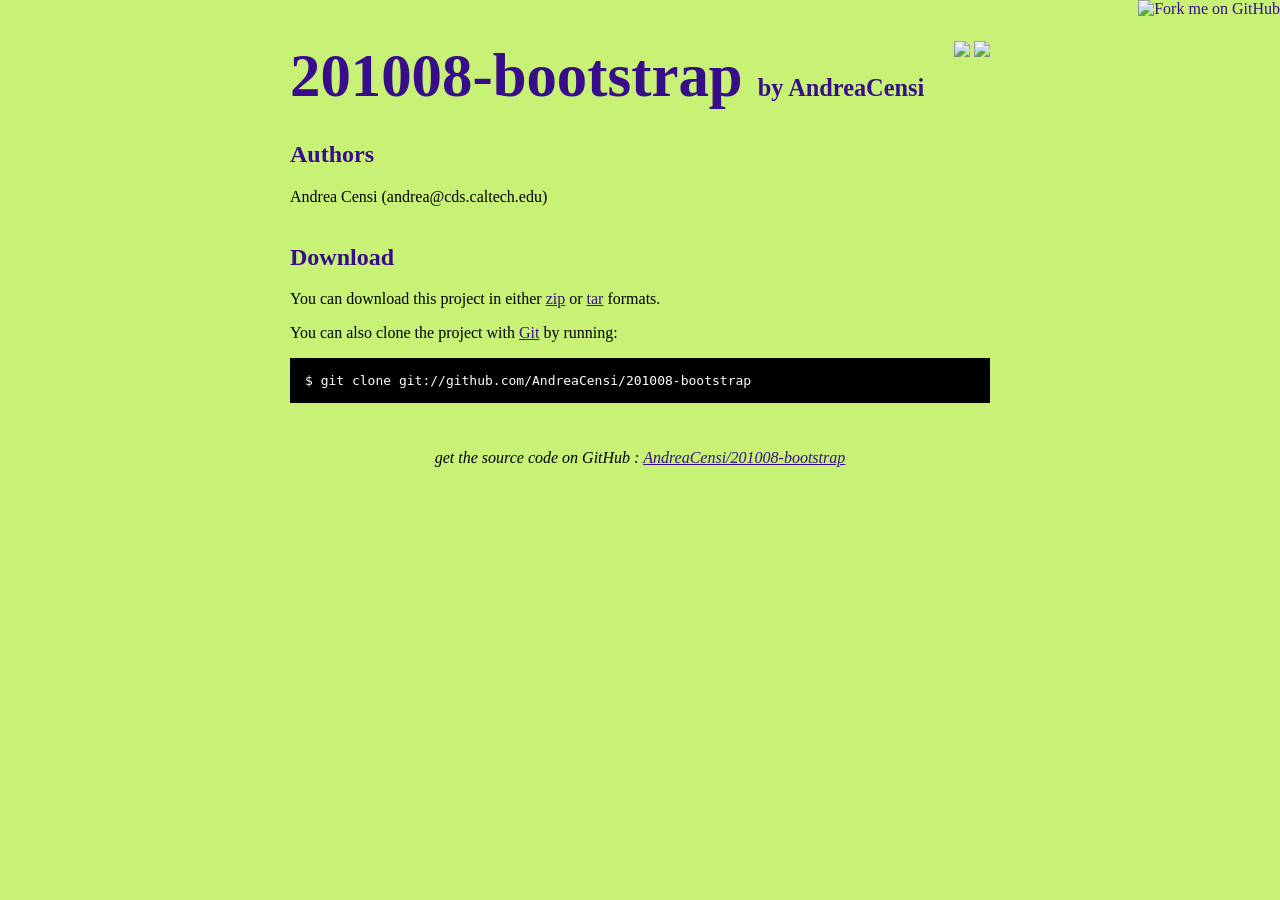
==== index.html @ d5603045 "github generated gh-pages branch" ====
<!DOCTYPE html PUBLIC "-//W3C//DTD XHTML 1.0 Strict//EN"
	"http://www.w3.org/TR/xhtml1/DTD/xhtml1-strict.dtd">

<html xmlns="http://www.w3.org/1999/xhtml" xml:lang="en" lang="en">
<head>
	<meta http-equiv="Content-Type" content="text/html; charset=utf-8"/>

	<title>AndreaCensi/201008-bootstrap @ GitHub</title>
	
	<style type="text/css">
		body {
  		margin-top: 1.0em;
  		background-color: #c8f275;
		  font-family: "Helvetica,Arial,FreeSans";
  		color: #000000;
    }
    #container {
      margin: 0 auto;
      width: 700px;
    }
		h1 { font-size: 3.8em; color: #370d8a; margin-bottom: 3px; }
		h1 .small { font-size: 0.4em; }
		h1 a { text-decoration: none }
		h2 { font-size: 1.5em; color: #370d8a; }
    h3 { text-align: center; color: #370d8a; }
    a { color: #370d8a; }
    .description { font-size: 1.2em; margin-bottom: 30px; margin-top: 30px; font-style: italic;}
    .download { float: right; }
		pre { background: #000; color: #fff; padding: 15px;}
    hr { border: 0; width: 80%; border-bottom: 1px solid #aaa}
    .footer { text-align:center; padding-top:30px; font-style: italic; }
	</style>
	
</head>

<body>
  <a href="http://github.com/AndreaCensi/201008-bootstrap"><img style="position: absolute; top: 0; right: 0; border: 0;" src="http://s3.amazonaws.com/github/ribbons/forkme_right_darkblue_121621.png" alt="Fork me on GitHub" /></a>

  <div id="container">

    <div class="download">
      <a href="http://github.com/AndreaCensi/201008-bootstrap/zipball/master">
        <img border="0" width="90" src="http://github.com/images/modules/download/zip.png"></a>
      <a href="http://github.com/AndreaCensi/201008-bootstrap/tarball/master">
        <img border="0" width="90" src="http://github.com/images/modules/download/tar.png"></a>
    </div>

    <h1><a href="http://github.com/AndreaCensi/201008-bootstrap">201008-bootstrap</a>
      <span class="small">by <a href="http://github.com/AndreaCensi">AndreaCensi</a></span></h1>

    <div class="description">
      
    </div>

    <h2>Authors</h2>
<p>Andrea Censi (andrea@cds.caltech.edu)<br/><br/>      </p>


    <h2>Download</h2>
    <p>
      You can download this project in either
      <a href="http://github.com/AndreaCensi/201008-bootstrap/zipball/master">zip</a> or
      <a href="http://github.com/AndreaCensi/201008-bootstrap/tarball/master">tar</a> formats.
    </p>
    <p>You can also clone the project with <a href="http://git-scm.com">Git</a>
      by running:
      <pre>$ git clone git://github.com/AndreaCensi/201008-bootstrap</pre>
    </p>

    <div class="footer">
      get the source code on GitHub : <a href="http://github.com/AndreaCensi/201008-bootstrap">AndreaCensi/201008-bootstrap</a>
    </div>

  </div>

  
</body>
</html>
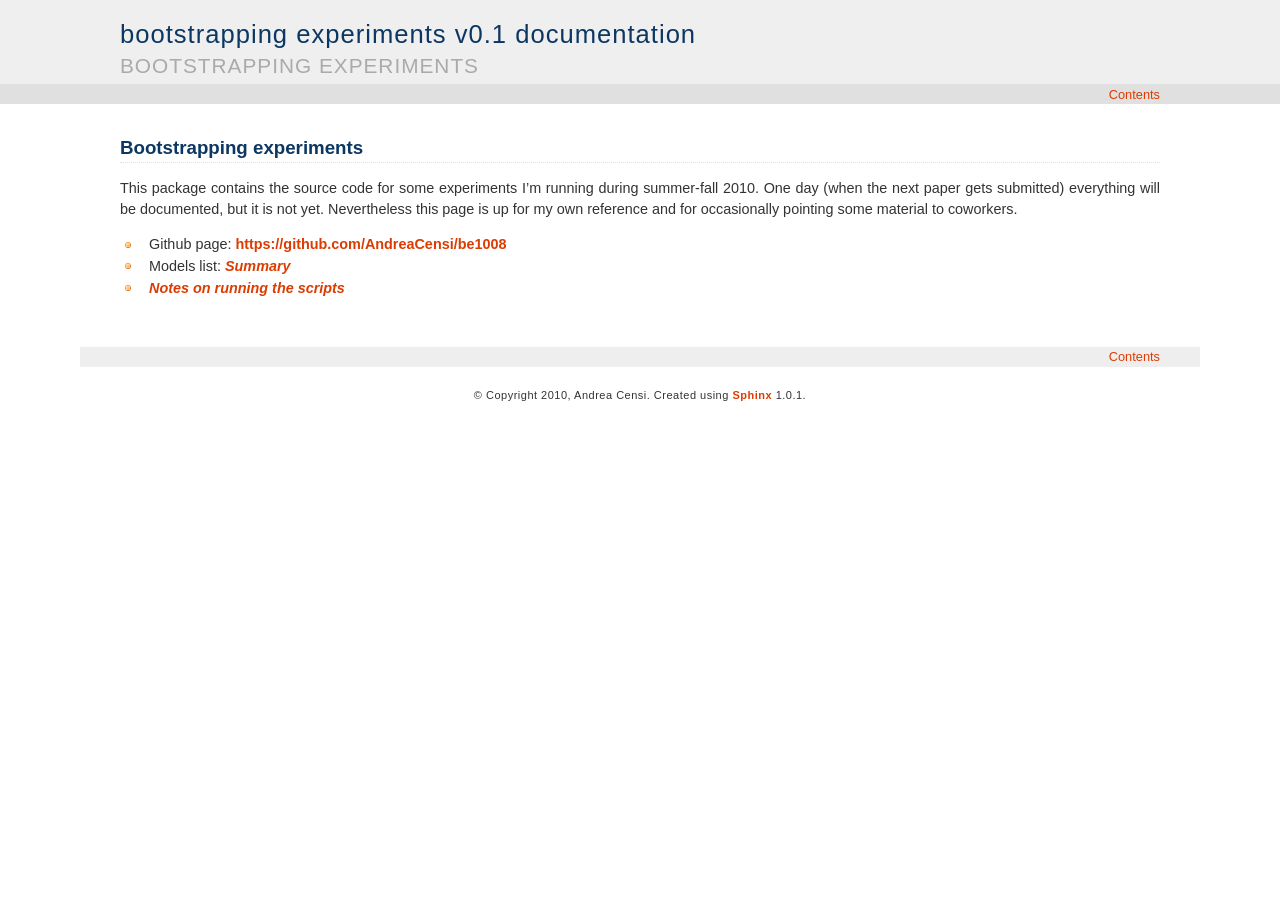
==== commit bb2a5ae8: "update" ====
--- a/index.html
+++ b/index.html
@@ -1,80 +1,121 @@
-<!DOCTYPE html PUBLIC "-//W3C//DTD XHTML 1.0 Strict//EN"
-	"http://www.w3.org/TR/xhtml1/DTD/xhtml1-strict.dtd">
-
-<html xmlns="http://www.w3.org/1999/xhtml" xml:lang="en" lang="en">
-<head>
-	<meta http-equiv="Content-Type" content="text/html; charset=utf-8"/>
-
-	<title>AndreaCensi/201008-bootstrap @ GitHub</title>
-	
-	<style type="text/css">
-		body {
-  		margin-top: 1.0em;
-  		background-color: #c8f275;
-		  font-family: "Helvetica,Arial,FreeSans";
-  		color: #000000;
-    }
-    #container {
-      margin: 0 auto;
-      width: 700px;
-    }
-		h1 { font-size: 3.8em; color: #370d8a; margin-bottom: 3px; }
-		h1 .small { font-size: 0.4em; }
-		h1 a { text-decoration: none }
-		h2 { font-size: 1.5em; color: #370d8a; }
-    h3 { text-align: center; color: #370d8a; }
-    a { color: #370d8a; }
-    .description { font-size: 1.2em; margin-bottom: 30px; margin-top: 30px; font-style: italic;}
-    .download { float: right; }
-		pre { background: #000; color: #fff; padding: 15px;}
-    hr { border: 0; width: 80%; border-bottom: 1px solid #aaa}
-    .footer { text-align:center; padding-top:30px; font-style: italic; }
-	</style>
-	
-</head>
-
-<body>
-  <a href="http://github.com/AndreaCensi/201008-bootstrap"><img style="position: absolute; top: 0; right: 0; border: 0;" src="http://s3.amazonaws.com/github/ribbons/forkme_right_darkblue_121621.png" alt="Fork me on GitHub" /></a>
-
-  <div id="container">
-
-    <div class="download">
-      <a href="http://github.com/AndreaCensi/201008-bootstrap/zipball/master">
-        <img border="0" width="90" src="http://github.com/images/modules/download/zip.png"></a>
-      <a href="http://github.com/AndreaCensi/201008-bootstrap/tarball/master">
-        <img border="0" width="90" src="http://github.com/images/modules/download/tar.png"></a>
-    </div>
-
-    <h1><a href="http://github.com/AndreaCensi/201008-bootstrap">201008-bootstrap</a>
-      <span class="small">by <a href="http://github.com/AndreaCensi">AndreaCensi</a></span></h1>
-
-    <div class="description">
-      
-    </div>
-
-    <h2>Authors</h2>
-<p>Andrea Censi (andrea@cds.caltech.edu)-<br/>-<br/>      </p>
 
 
-    <h2>Download</h2>
-    <p>
-      You can download this project in either
-      <a href="http://github.com/AndreaCensi/201008-bootstrap/zipball/master">zip</a> or
-      <a href="http://github.com/AndreaCensi/201008-bootstrap/tarball/master">tar</a> formats.
-    </p>
-    <p>You can also clone the project with <a href="http://git-scm.com">Git</a>
-      by running:
-      <pre>$ git clone git://github.com/AndreaCensi/201008-bootstrap</pre>
-    </p>
+<!DOCTYPE html PUBLIC "-//W3C//DTD XHTML 1.0 Transitional//EN"
+  "http://www.w3.org/TR/xhtml1/DTD/xhtml1-transitional.dtd">
 
+<html xmlns="http://www.w3.org/1999/xhtml">
+  <head>
+    <meta http-equiv="Content-Type" content="text/html; charset=utf-8" />
+    
+    <title>Bootstrapping experiments &mdash; bootstrapping experiments v0.1 documentation</title>
+    <link rel="stylesheet" href="static/haiku.css" type="text/css" />
+    <link rel="stylesheet" href="static/pygments.css" type="text/css" />
+    <link rel="stylesheet" href="_static/print.css" type="text/css" />
+    <script type="text/javascript">
+      var DOCUMENTATION_OPTIONS = {
+        URL_ROOT:    '',
+        VERSION:     '0.1',
+        COLLAPSE_INDEX: false,
+        FILE_SUFFIX: '.html',
+        HAS_SOURCE:  true
+      };
+    </script>
+    <script type="text/javascript" src="static/jquery.js"></script>
+    <script type="text/javascript" src="static/underscore.js"></script>
+    <script type="text/javascript" src="static/doctools.js"></script>
+    <script type="text/javascript" src="_static/theme_extras.js"></script>
+    <link rel="top" title="bootstrapping experiments v0.1 documentation" href="#" />
+	 
+
+
+   <style type="text/css">
+	body { 
+		font-family: Verdana, sans-serif;
+		font-size: 16px;
+	}
+
+	div.col1 {
+		display: block;
+		float: left;
+	}
+
+	div.col2 {
+		margin-left: 3em;
+		display: block;
+		float: left;
+	}
+
+	div.after {
+		clear: left;
+	}
+	
+</style>
+
+<link  href="http://fonts.googleapis.com/css?family=Lobster" rel="stylesheet" type="text/css" >
+<link  href="http://fonts.googleapis.com/css?family=Droid+Serif" rel="stylesheet" type="text/css" >
+<link  href="static/procgraph.css" rel="stylesheet" type="text/css" >
+
+
+
+  </head>
+  <body>
+      <div class="header"><h1 class="heading"><a href="#">
+          <span>bootstrapping experiments v0.1 documentation</span></a></h1>
+        <h2 class="heading"><span>Bootstrapping experiments</span></h2>
+      </div>
+      <div class="topnav">
+      
+        <p>
+        <a class="uplink" href="#">Contents</a>
+        </p>
+
+      </div>
+      <div class="content">
+        
+        
+  <div class="section" id="bootstrapping-experiments">
+<h1>Bootstrapping experiments<a class="headerlink" href="#bootstrapping-experiments" title="Permalink to this headline">¶</a></h1>
+<p>This package contains the source code for some experiments I&#8217;m running during summer-fall 2010.
+One day (when the next paper gets submitted) everything will be documented, but it is not yet.
+Nevertheless this page is up for my own reference and for occasionally pointing some material
+to coworkers.</p>
+<ul class="simple">
+<li>Github page: <a class="reference external" href="https://github.com/AndreaCensi/be1008">https://github.com/AndreaCensi/be1008</a></li>
+<li>Models list: <a class="reference internal" href="pgdoc.html#pgdoc-be1008"><em>Summary</em></a></li>
+<li><a class="reference internal" href="notes.html#notes"><em>Notes on running the scripts</em></a></li>
+</ul>
+</div>
+
+
+      </div>
+      <div class="bottomnav">
+      
+        <p>
+        <a class="uplink" href="#">Contents</a>
+        </p>
+
+      </div>
+
+	
     <div class="footer">
-      get the source code on GitHub : <a href="http://github.com/AndreaCensi/201008-bootstrap">AndreaCensi/201008-bootstrap</a>
+        &copy; Copyright 2010, Andrea Censi.
+      Created using <a href="http://sphinx.pocoo.org/">Sphinx</a> 1.0.1.
     </div>
+	
+	<script type="text/javascript">
 
-  </div>
+	  var _gaq = _gaq || [];
+	  _gaq.push(['_setAccount', 'UA-155626-6']);
+	  _gaq.push(['_trackPageview']);
 
-  
-</body>
-</html>
+	  (function() {
+	    var ga = document.createElement('script'); ga.type = 'text/javascript'; ga.async = true;
+	    ga.src = ('https:' == document.location.protocol ? 'https://ssl' : 'http://www') + '.google-analytics.com/ga.js';
+	    var s = document.getElementsByTagName('script')[0]; s.parentNode.insertBefore(ga, s);
+	  })();
+
+	</script>
+
+
+  </body>
+</html>
--- a/static/haiku.css
+++ b/static/haiku.css
@@ -0,0 +1,371 @@
+/*
+ * haiku.css_t
+ * ~~~~~~~~~~~
+ *
+ * Sphinx stylesheet -- haiku theme.
+ *
+ * Adapted from http://haiku-os.org/docs/Haiku-doc.css.
+ * Original copyright message:
+ *
+ *     Copyright 2008-2009, Haiku. All rights reserved.
+ *     Distributed under the terms of the MIT License.
+ *
+ *     Authors:
+ *              Francois Revol <revol@free.fr>
+ *              Stephan Assmus <superstippi@gmx.de>
+ *              Braden Ewing <brewin@gmail.com>
+ *              Humdinger <humdingerb@gmail.com>
+ *
+ * :copyright: Copyright 2007-2010 by the Sphinx team, see AUTHORS.
+ * :license: BSD, see LICENSE for details.
+ *
+ */
+
+@import url("basic.css");
+
+html {
+    margin: 0px;
+    padding: 0px;
+    background: #FFF url(bg-page.png) top left repeat-x;
+}
+
+body {
+    line-height: 1.5;
+    margin: auto;
+    padding: 0px;
+    font-family: "DejaVu Sans", Arial, Helvetica, sans-serif;
+    min-width: 59em;
+    max-width: 70em;
+    color: #333333;
+}
+
+div.footer {
+    padding: 8px;
+    font-size: 11px;
+    text-align: center;
+    letter-spacing: 0.5px;
+}
+
+/* link colors and text decoration */
+
+a:link {
+    font-weight: bold;
+    text-decoration: none;
+    color: #dc3c01;
+}
+
+a:visited {
+    font-weight: bold;
+    text-decoration: none;
+    color: #892601;
+}
+
+a:hover, a:active {
+    text-decoration: underline;
+    color: #ff4500;
+}
+
+/* Some headers act as anchors, don't give them a hover effect */
+
+h1 a:hover, a:active {
+    text-decoration: none;
+    color: #0c3762;
+}
+
+h2 a:hover, a:active {
+    text-decoration: none;
+    color: #0c3762;
+}
+
+h3 a:hover, a:active {
+    text-decoration: none;
+    color: #0c3762;
+}
+
+h4 a:hover, a:active {
+    text-decoration: none;
+    color: #0c3762;
+}
+
+a.headerlink {
+    color: #a7ce38;
+    padding-left: 5px;
+}
+
+a.headerlink:hover {
+    color: #a7ce38;
+}
+
+/* basic text elements */
+
+div.content {
+    margin-top: 20px;
+    margin-left: 40px;
+    margin-right: 40px;
+    margin-bottom: 50px;
+    font-size: 0.9em;
+}
+
+/* heading and navigation */
+
+div.header {
+    position: relative;
+    left: 0px;
+    top: 0px;
+    height: 85px;
+    /* background: #eeeeee; */
+    padding: 0 40px;
+}
+div.header h1 {
+    font-size: 1.6em;
+    font-weight: normal;
+    letter-spacing: 1px;
+    color: #0c3762;
+    border: 0;
+    margin: 0;
+    padding-top: 15px;
+}
+div.header h1 a {
+    font-weight: normal;
+    color: #0c3762;
+}
+div.header h2 {
+    font-size: 1.3em;
+    font-weight: normal;
+    letter-spacing: 1px;
+    text-transform: uppercase;
+    color: #aaa;
+    border: 0;
+    margin-top: -3px;
+    padding: 0;
+}
+
+div.header img.rightlogo {
+    float: right;
+}
+
+
+div.title {
+    font-size: 1.3em;
+    font-weight: bold;
+    color: #0c3762;
+    border-bottom: dotted thin #e0e0e0;
+    margin-bottom: 25px;
+}
+div.topnav {
+    /* background: #e0e0e0; */
+}
+div.topnav p {
+    margin-top: 0;
+    margin-left: 40px;
+    margin-right: 40px;
+    margin-bottom: 0px;
+    text-align: right;
+    font-size: 0.8em;
+}
+div.bottomnav {
+    background: #eeeeee;
+}
+div.bottomnav p {
+    margin-right: 40px;
+    text-align: right;
+    font-size: 0.8em;
+}
+
+a.uplink {
+    font-weight: normal;
+}
+
+
+/* contents box */
+
+table.index {
+    margin: 0px 0px 30px 30px;
+    padding: 1px;
+    border-width: 1px;
+    border-style: dotted;
+    border-color: #e0e0e0;
+}
+table.index tr.heading {
+    background-color: #e0e0e0;
+    text-align: center;
+    font-weight: bold;
+    font-size: 1.1em;
+}
+table.index tr.index {
+    background-color: #eeeeee;
+}
+table.index td {
+    padding: 5px 20px;
+}
+
+table.index a:link, table.index a:visited {
+    font-weight: normal;
+    text-decoration: none;
+    color: #dc3c01;
+}
+table.index a:hover, table.index a:active {
+    text-decoration: underline;
+    color: #ff4500;
+}
+
+
+/* Haiku User Guide styles and layout */
+
+/* Rounded corner boxes */
+/* Common declarations */
+div.admonition {
+    -webkit-border-radius: 10px;
+    -khtml-border-radius: 10px;
+    -moz-border-radius: 10px;
+    border-radius: 10px;
+    border-style: dotted;
+    border-width: thin;
+    border-color: #dcdcdc;
+    padding: 10px 15px 10px 15px;
+    margin-bottom: 15px;
+    margin-top: 15px;
+}
+div.note {
+    padding: 10px 15px 10px 80px;
+    background: #e4ffde url(alert_info_32.png) 15px 15px no-repeat;
+    min-height: 42px;
+}
+div.warning {
+    padding: 10px 15px 10px 80px;
+    background: #fffbc6 url(alert_warning_32.png) 15px 15px no-repeat;
+    min-height: 42px;
+}
+div.seealso {
+    background: #e4ffde;
+}
+
+/* More layout and styles */
+h1 {
+    font-size: 1.3em;
+    font-weight: bold;
+    color: #0c3762;
+    border-bottom: dotted thin #e0e0e0;
+    margin-top: 30px;
+}
+
+h2 {
+    font-size: 1.2em;
+    font-weight: normal;
+    color: #0c3762;
+    border-bottom: dotted thin #e0e0e0;
+    margin-top: 30px;
+}
+
+h3 {
+    font-size: 1.1em;
+    font-weight: normal;
+    color: #0c3762;
+    margin-top: 30px;
+}
+
+h4 {
+    font-size: 1.0em;
+    font-weight: normal;
+    color: #0c3762;
+    margin-top: 30px;
+}
+
+p {
+    text-align: justify;
+}
+
+p.last {
+    margin-bottom: 0;
+}
+
+ol {
+    padding-left: 20px;
+}
+
+ul {
+    padding-left: 5px;
+    margin-top: 3px;
+}
+
+li {
+    line-height: 1.3;
+}
+
+div.content li {
+    -moz-background-clip:border;
+    -moz-background-inline-policy:continuous;
+    -moz-background-origin:padding;
+    background: transparent url(bullet_orange.png) no-repeat scroll left 0.45em;
+    list-style-image: none;
+    list-style-type: none;
+    padding: 0 0 0 1.666em;
+    margin-bottom: 3px;
+}
+
+td {
+    vertical-align: top;
+}
+
+tt {
+    background-color: #e2e2e2;
+    font-size: 1.0em;
+    font-family: monospace;
+}
+
+pre {
+    border-color: #0c3762;
+    border-style: dotted;
+    border-width: thin;
+    margin: 0 0 12px 0;
+    padding: 0.8em;
+    background-color: #f0f0f0;
+}
+
+hr {
+    border-top: 1px solid #ccc;
+    border-bottom: 0;
+    border-right: 0;
+    border-left: 0;
+    margin-bottom: 10px;
+    margin-top: 20px;
+}
+
+/* printer only pretty stuff */
+@media print {
+    .noprint {
+        display: none;
+    }
+    /* for acronyms we want their definitions inlined at print time */
+    acronym[title]:after {
+        font-size: small;
+        content: " (" attr(title) ")";
+        font-style: italic;
+    }
+    /* and not have mozilla dotted underline */
+    acronym {
+        border: none;
+    }
+    div.topnav, div.bottomnav, div.header, table.index {
+        display: none;
+    }
+    div.content {
+        margin: 0px;
+        padding: 0px;
+    }
+    html {
+        background: #FFF;
+    }
+}
+
+.viewcode-back {
+    font-family: "DejaVu Sans", Arial, Helvetica, sans-serif;
+}
+
+div.viewcode-block:target {
+    background-color: #f4debf;
+    border-top: 1px solid #ac9;
+    border-bottom: 1px solid #ac9;
+    margin: -1px -12px;
+    padding: 0 12px;
+}
--- a/static/pygments.css
+++ b/static/pygments.css
@@ -0,0 +1,61 @@
+.hll { background-color: #ffffcc }
+.c { color: #408090; font-style: italic } /* Comment */
+.err { border: 1px solid #FF0000 } /* Error */
+.k { color: #007020; font-weight: bold } /* Keyword */
+.o { color: #666666 } /* Operator */
+.cm { color: #408090; font-style: italic } /* Comment.Multiline */
+.cp { color: #007020 } /* Comment.Preproc */
+.c1 { color: #408090; font-style: italic } /* Comment.Single */
+.cs { color: #408090; background-color: #fff0f0 } /* Comment.Special */
+.gd { color: #A00000 } /* Generic.Deleted */
+.ge { font-style: italic } /* Generic.Emph */
+.gr { color: #FF0000 } /* Generic.Error */
+.gh { color: #000080; font-weight: bold } /* Generic.Heading */
+.gi { color: #00A000 } /* Generic.Inserted */
+.go { color: #303030 } /* Generic.Output */
+.gp { color: #c65d09; font-weight: bold } /* Generic.Prompt */
+.gs { font-weight: bold } /* Generic.Strong */
+.gu { color: #800080; font-weight: bold } /* Generic.Subheading */
+.gt { color: #0040D0 } /* Generic.Traceback */
+.kc { color: #007020; font-weight: bold } /* Keyword.Constant */
+.kd { color: #007020; font-weight: bold } /* Keyword.Declaration */
+.kn { color: #007020; font-weight: bold } /* Keyword.Namespace */
+.kp { color: #007020 } /* Keyword.Pseudo */
+.kr { color: #007020; font-weight: bold } /* Keyword.Reserved */
+.kt { color: #902000 } /* Keyword.Type */
+.m { color: #208050 } /* Literal.Number */
+.s { color: #4070a0 } /* Literal.String */
+.na { color: #4070a0 } /* Name.Attribute */
+.nb { color: #007020 } /* Name.Builtin */
+.nc { color: #0e84b5; font-weight: bold } /* Name.Class */
+.no { color: #60add5 } /* Name.Constant */
+.nd { color: #555555; font-weight: bold } /* Name.Decorator */
+.ni { color: #d55537; font-weight: bold } /* Name.Entity */
+.ne { color: #007020 } /* Name.Exception */
+.nf { color: #06287e } /* Name.Function */
+.nl { color: #002070; font-weight: bold } /* Name.Label */
+.nn { color: #0e84b5; font-weight: bold } /* Name.Namespace */
+.nt { color: #062873; font-weight: bold } /* Name.Tag */
+.nv { color: #bb60d5 } /* Name.Variable */
+.ow { color: #007020; font-weight: bold } /* Operator.Word */
+.w { color: #bbbbbb } /* Text.Whitespace */
+.mf { color: #208050 } /* Literal.Number.Float */
+.mh { color: #208050 } /* Literal.Number.Hex */
+.mi { color: #208050 } /* Literal.Number.Integer */
+.mo { color: #208050 } /* Literal.Number.Oct */
+.sb { color: #4070a0 } /* Literal.String.Backtick */
+.sc { color: #4070a0 } /* Literal.String.Char */
+.sd { color: #4070a0; font-style: italic } /* Literal.String.Doc */
+.s2 { color: #4070a0 } /* Literal.String.Double */
+.se { color: #4070a0; font-weight: bold } /* Literal.String.Escape */
+.sh { color: #4070a0 } /* Literal.String.Heredoc */
+.si { color: #70a0d0; font-style: italic } /* Literal.String.Interpol */
+.sx { color: #c65d09 } /* Literal.String.Other */
+.sr { color: #235388 } /* Literal.String.Regex */
+.s1 { color: #4070a0 } /* Literal.String.Single */
+.ss { color: #517918 } /* Literal.String.Symbol */
+.bp { color: #007020 } /* Name.Builtin.Pseudo */
+.vc { color: #bb60d5 } /* Name.Variable.Class */
+.vg { color: #bb60d5 } /* Name.Variable.Global */
+.vi { color: #bb60d5 } /* Name.Variable.Instance */
+.il { color: #208050 } /* Literal.Number.Integer.Long */
--- a/static/procgraph.css
+++ b/static/procgraph.css
@@ -0,0 +1,4 @@
+.procgraph-block P, .procgraph-block LI { max-width: 40em;}
+.procgraph-block h2 { background-color: #ddd; padding: 5px;}
+.procgraph-parameters h3 { font-weight: bold; }
+.procgraph-source, .procgraph-source A { color: gray;}
